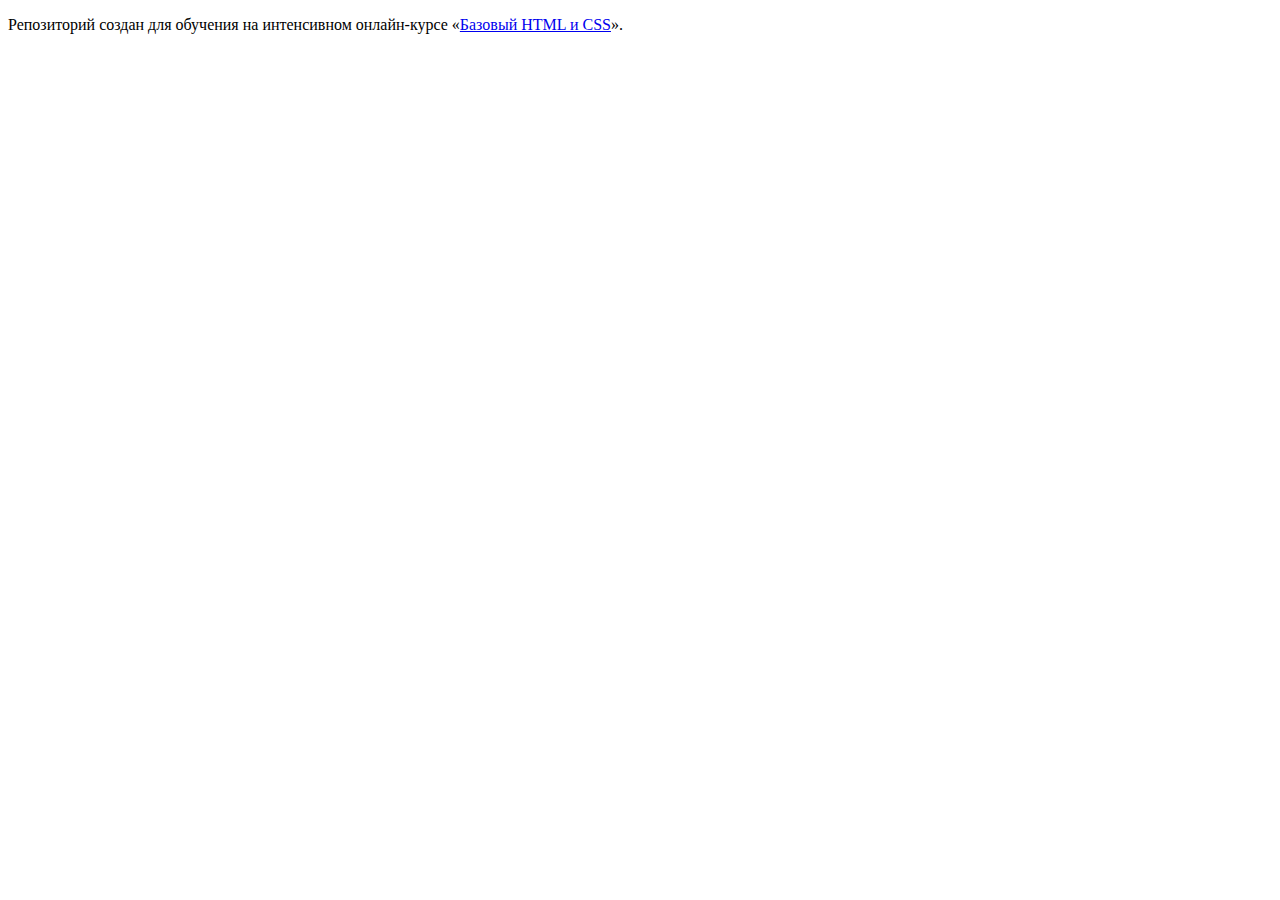
==== index.html @ bd8f2088 ":hatching_chick:" ====
<!DOCTYPE html>
<html lang="ru">
  <head>
    <meta charset="utf-8">
    <title>HTML Academy: Седона</title>
  </head>
  <body>

    <p>Репозиторий создан для обучения на интенсивном онлайн‑курсе «<a href="https://htmlacademy.ru/intensive">Базовый HTML и CSS</a>».</p>

  </body>
</html>
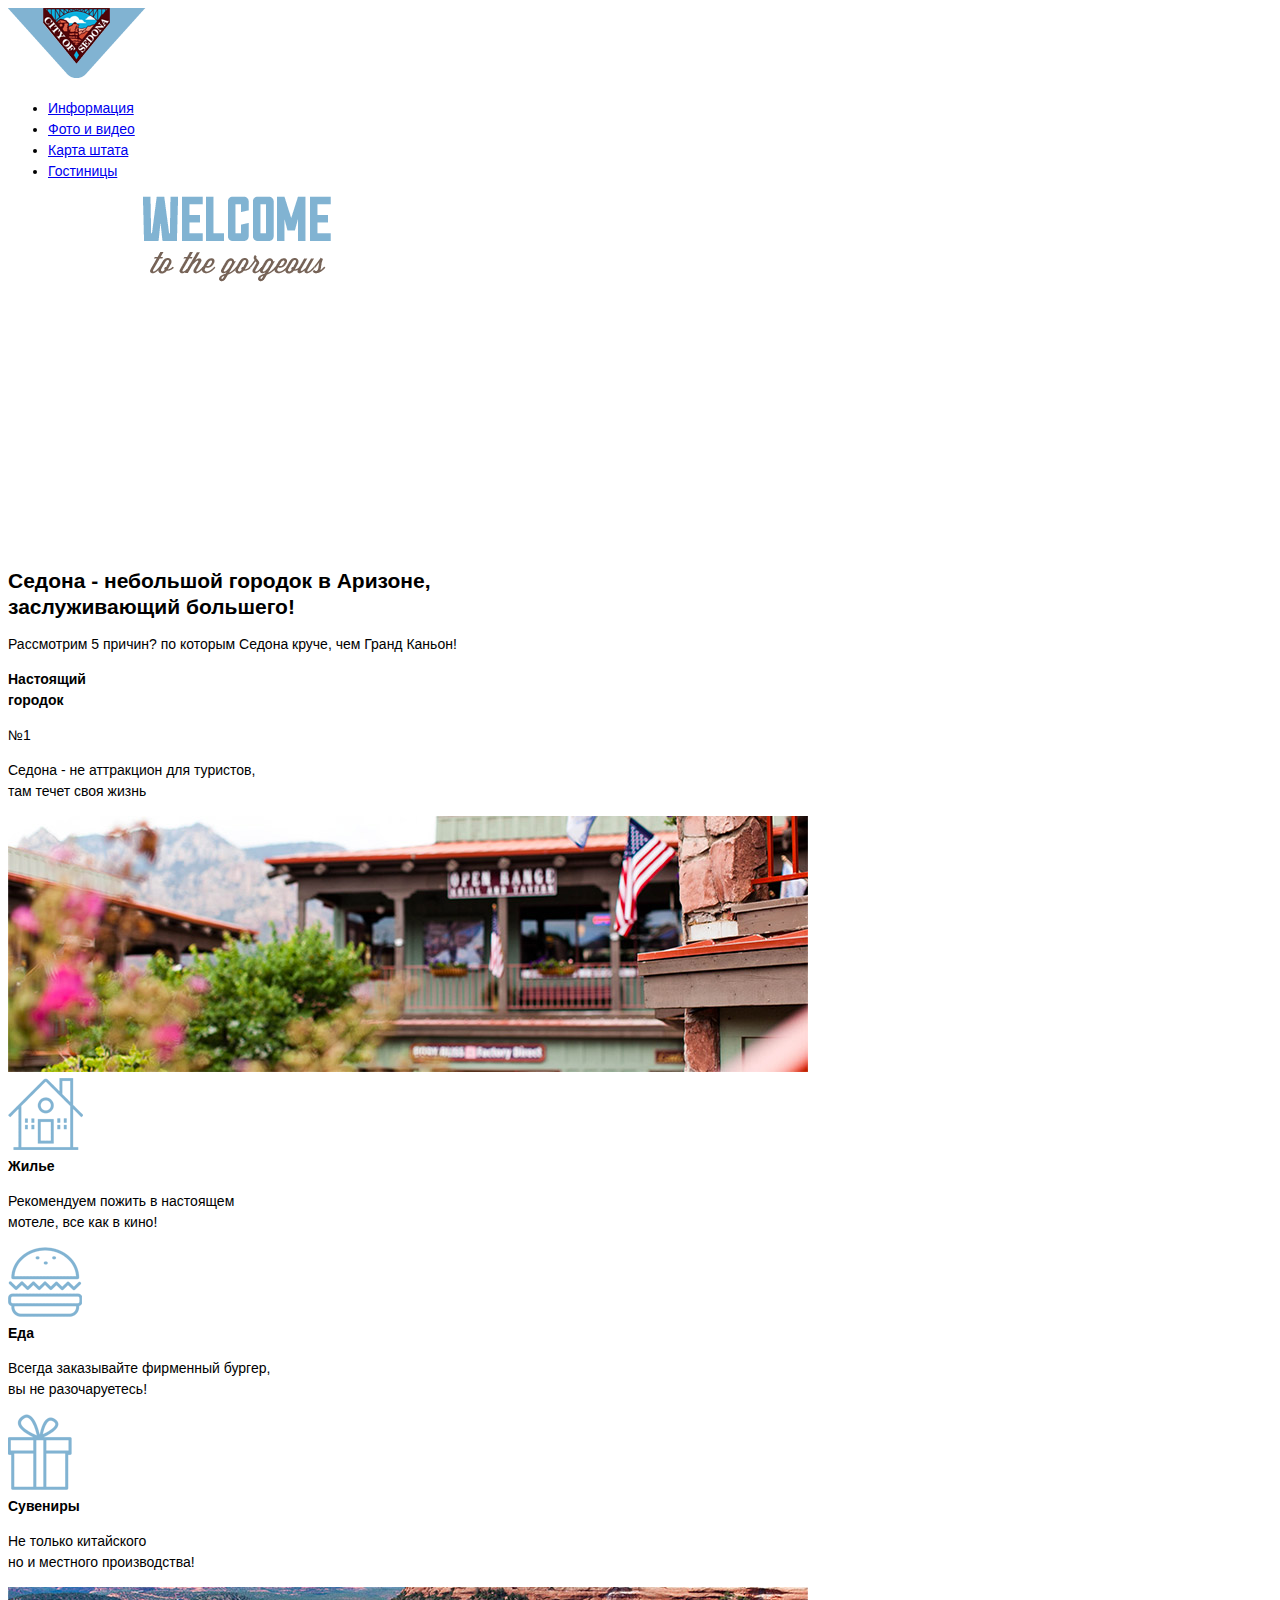
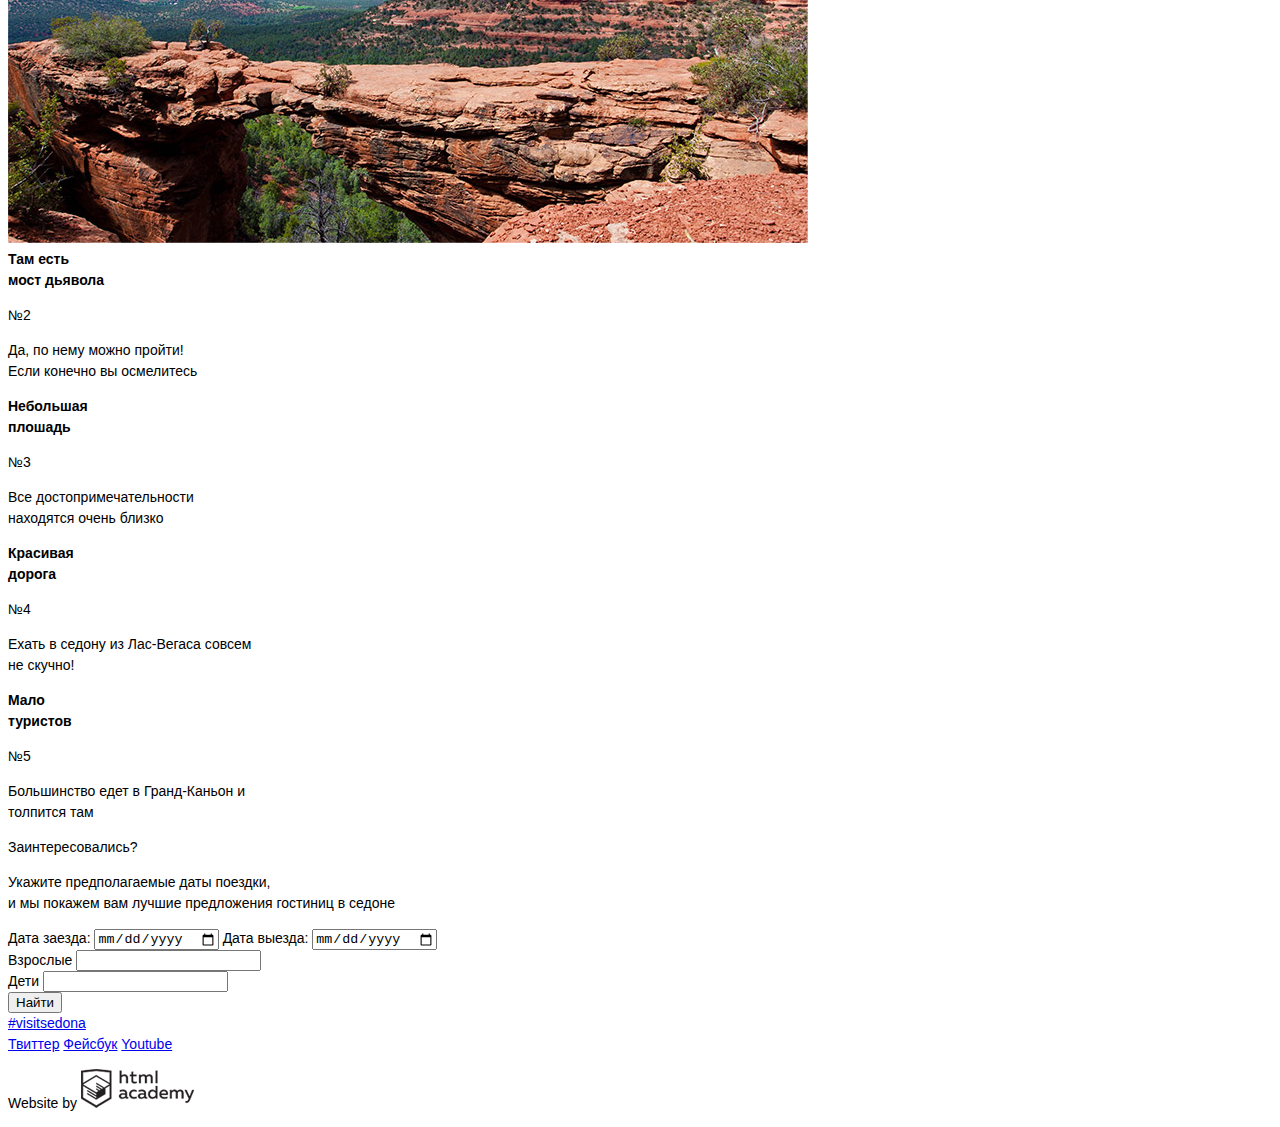
==== commit 5817ff7b: "Сделала разметку Седоны" ====
--- a/index.html
+++ b/index.html
@@ -3,10 +3,147 @@
   <head>
     <meta charset="utf-8">
     <title>HTML Academy: Седона</title>
+    <link href="css/style.css" rel="stylesheet">
   </head>
   <body>
-
-    <p>Репозиторий создан для обучения на интенсивном онлайн‑курсе «<a href="https://htmlacademy.ru/intensive">Базовый HTML и CSS</a>».</p>
-
+    <div class="container">
+      <header class="main-header clearfix">
+        <a href="" class="navigation-logo"><img src="img/img-logo.png" width="138" height="70" alt="Sedona logo"></a>
+        <nav class="main-navigation">
+          <ul>
+            <li>
+              <a href="#">Информация</a>
+            </li>
+            <li>
+              <a href="#">Фото и видео</a>
+            </li>
+            <li>
+              <a href="#">Карта штата</a>
+            </li>
+            <li>
+              <a href="#">Гостиницы</a>
+            </li>
+          </ul>
+        </nav>
+      </header>
+      <main>
+        <div class="welcome-block">
+          <img src="img/img-welcomeheading.png" alt="Sedona Image" width="458" height="352" class="index-image">
+        </div>
+        <div class="index-about">
+          <h1>Седона - небольшой городок в Аризоне,<br>
+          заслуживающий большего!</h1>
+          <p>Рассмотрим 5 причин? по которым Седона круче, чем Гранд Каньон!</p>
+        </div>
+        <section class="reason-first clearfix">
+          <div class="reason-item">
+            <b class="reason-name">Настоящий<br>
+            городок</b>
+            <p>№1</p>
+            <p>Седона - не аттракцион для туристов,<br>
+            там течет своя жизнь</p>
+          </div>
+          <img src="img/img-index-content1.jpg" alt="Sedona Image" width="800" height="256" class="index-image">
+        </section>
+        <section class="features clearfix">
+          <div class="features-item">
+            <img src="img/icon-index-1.png" width="75" height="72" alt="Features Icon" class="promo-icon"><br>
+            <b class="features-name">Жилье</b>
+            <p>Рекомендуем пожить в настоящем<br>
+            мотеле, все как в кино!</p>
+          </div>
+           <div class="features-item">
+            <img src="img/icon-index-2.png" width="74" height="70" alt="Features Icon" class="promo-icon"><br>
+            <b class="features-name">Еда</b>
+            <p>Всегда заказывайте фирменный бургер,<br>
+            вы не разочаруетесь!</p>
+          </div>
+          <div class="features-item">
+            <img src="img/icon-index-3.png" width="64" height="76" alt="Features Icon" class="promo-icon"><br>
+            <b class="features-name">Сувениры</b>
+            <p>Не только китайского<br>
+            но и местного производства!</p>
+          </div>
+        </section>
+        <section class="reason-second">
+          <img src="img/img-index-content2.jpg" alt="Sedona Image" width="800" height="256" class="index-image">
+          <div class="reasons-item">
+            <b class="reason-name">Там есть<br>
+            мост дьявола</b>
+            <p>№2</p>
+            <p>Да, по нему можно пройти!<br>
+            Если конечно вы осмелитесь</p>
+          </div>
+        </section>
+        <section class="reasons clearfix">
+          <div class="reasons-item">
+            <b class="reasons-name">Небольшая<br>
+            плошадь</b>
+            <p>№3</p>
+            <p>Все достопримечательности<br>
+            находятся очень близко</p>
+          </div>
+          <div class="reasons-item">
+            <b class="reasons-name">Красивая<br>
+            дорога</b>
+            <p>№4</p>
+            <p>Ехать в седону из Лас-Вегаса совсем<br>
+            не скучно!</p>
+          </div>
+          <div class="reasons-item">
+            <b class="reasons-name">Мало<br>
+            туристов</b>
+            <p>№5</p>
+            <p>Большинство едет в Гранд-Каньон и<br>
+            толпится там</p>
+          </div>
+        </section>
+        <div class="index-search">
+          <div class="search-heading">Заинтересовались?</div>
+          <p>Укажите предполагаемые даты поездки,<br>
+          и мы покажем вам лучшие предложения гостиниц в седоне</p>
+          <div class="search-block">
+            <div class="search-block-heading"></div>
+            <form>
+              <label> Дата заезда:
+                <input type="date" name="checkin-date" >
+              </label>
+              <label> Дата выезда:
+                <input type="date" name="checkout-date" >
+              </label>
+              <div class="half-width">
+                <label >Взрослые
+                  <input type="number" name="adults">
+                </label>
+              </div>
+              <div class="half-width">
+                <label>Дети
+                  <input type="number" name="kids">
+                </label>
+              </div>
+              <div class="buttons">
+                <input type="submit" value="Найти">
+              </div>
+            </form>
+          </div>
+        </div>
+        <div class="index-map">
+        </div>
+      </main>
+      <footer class="main-footer">
+        <section class="footer-visit">
+          <a href="#" class="footer-links">#visitsedona</a>
+        </section>
+        <section class="footer-isocial">
+          <a href="#" class="social-btn social-btn-tw">Твиттер</a>
+          <a href="#" class="social-btn social-btn-fb">Фейсбук</a>
+          <a href="#" class="social-btn social-btn-yt">Youtube</a>
+        </section>
+        <section class="footer-copyright">
+          <p>Website by <img class="footer-logo" src="img/img-footer-logo.png" width="113" height="39" alt="HTML Academy Logo"> </p>
+        </section>
+      </footer>
+    </div>
   </body>
 </html>
+
--- a/css/style.css
+++ b/css/style.css
@@ -0,0 +1,11 @@
+body {
+  font-size: 14px;
+  font-family: "PT Sans", Arial, Helvetica, sans-serif;
+  line-height: 21px;
+}
+
+h1 {
+  font-size: 21px;
+  font-weight: bold;
+  line-height: 26px;
+}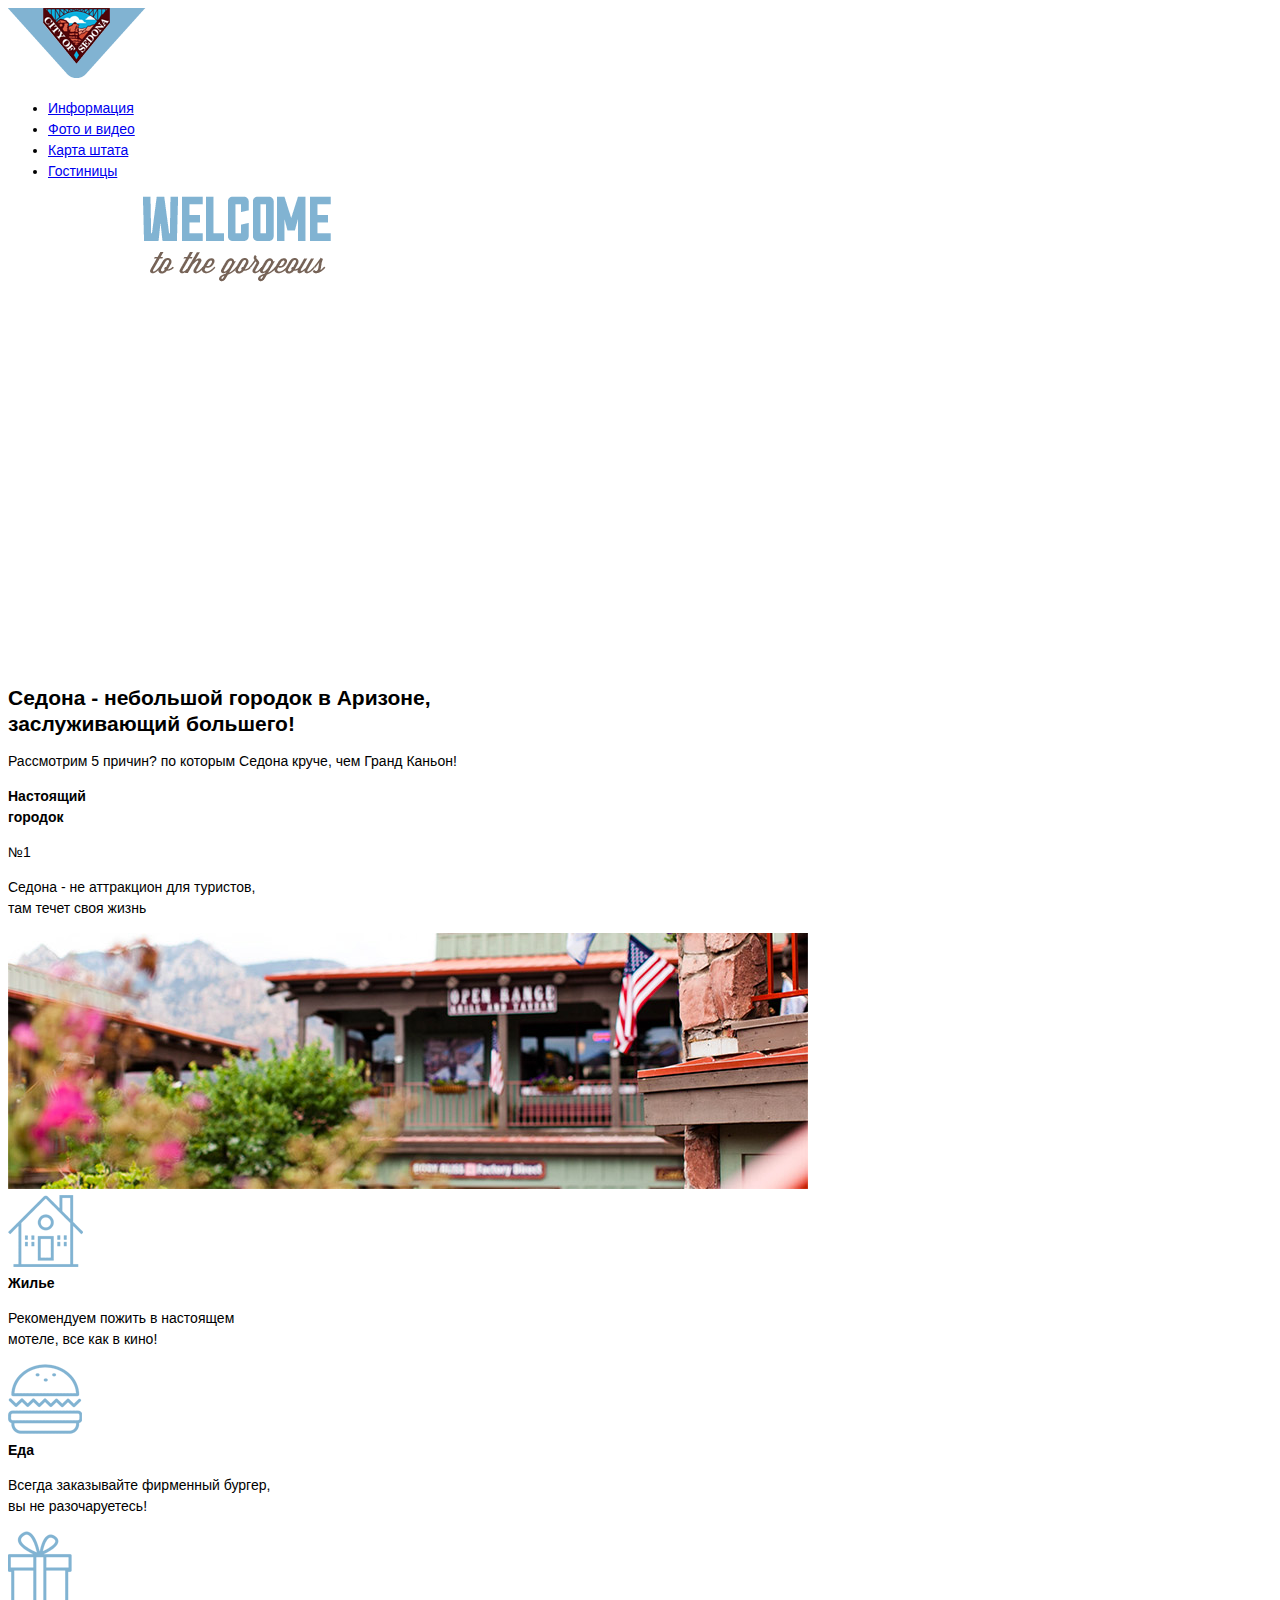
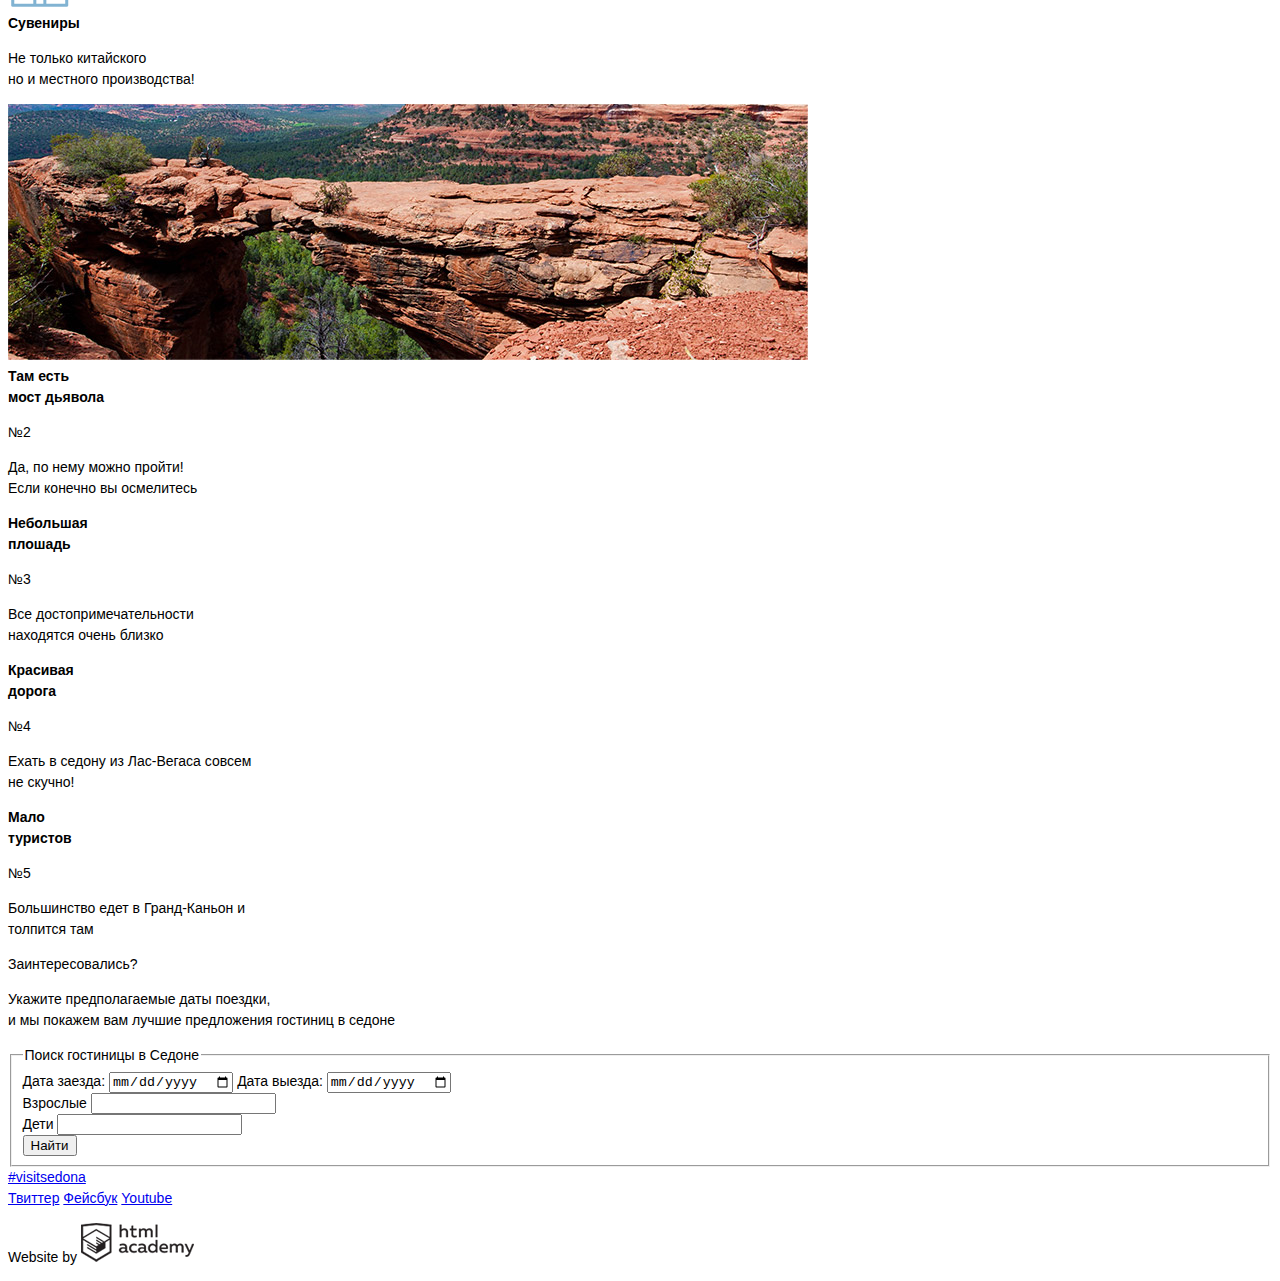
==== commit e9563c7f: "Поправила форму на главной странице" ====
--- a/index.html
+++ b/index.html
@@ -29,6 +29,7 @@
       <main>
         <div class="welcome-block">
           <img src="img/img-welcomeheading.png" alt="Sedona Image" width="458" height="352" class="index-image">
+          <img src="img/bg-welcomeblock-top.svg" alt="Sedona Image Top" class="index-image-top">
         </div>
         <div class="index-about">
           <h1>Седона - небольшой городок в Аризоне,<br>
@@ -103,27 +104,29 @@
           <p>Укажите предполагаемые даты поездки,<br>
           и мы покажем вам лучшие предложения гостиниц в седоне</p>
           <div class="search-block">
-            <div class="search-block-heading"></div>
             <form>
-              <label> Дата заезда:
-                <input type="date" name="checkin-date" >
-              </label>
-              <label> Дата выезда:
-                <input type="date" name="checkout-date" >
-              </label>
-              <div class="half-width">
-                <label >Взрослые
-                  <input type="number" name="adults">
+              <fieldset>
+                <legend>Поиск гостиницы в Седоне</legend>
+                <label> Дата заезда:
+                  <input type="date" name="checkin-date" >
                 </label>
-              </div>
-              <div class="half-width">
-                <label>Дети
-                  <input type="number" name="kids">
+                <label> Дата выезда:
+                  <input type="date" name="checkout-date" >
                 </label>
-              </div>
-              <div class="buttons">
-                <input type="submit" value="Найти">
-              </div>
+                <div class="half-width">
+                  <label >Взрослые
+                    <input type="number" name="adults">
+                  </label>
+                </div>
+                <div class="half-width">
+                  <label>Дети
+                    <input type="number" name="kids">
+                  </label>
+                </div>
+                <div class="buttons">
+                  <input type="submit" value="Найти">
+                </div>
+              </fieldset>
             </form>
           </div>
         </div>
--- a/css/style.css
+++ b/css/style.css
@@ -8,4 +8,5 @@
   font-size: 21px;
   font-weight: bold;
   line-height: 26px;
-}+}
+
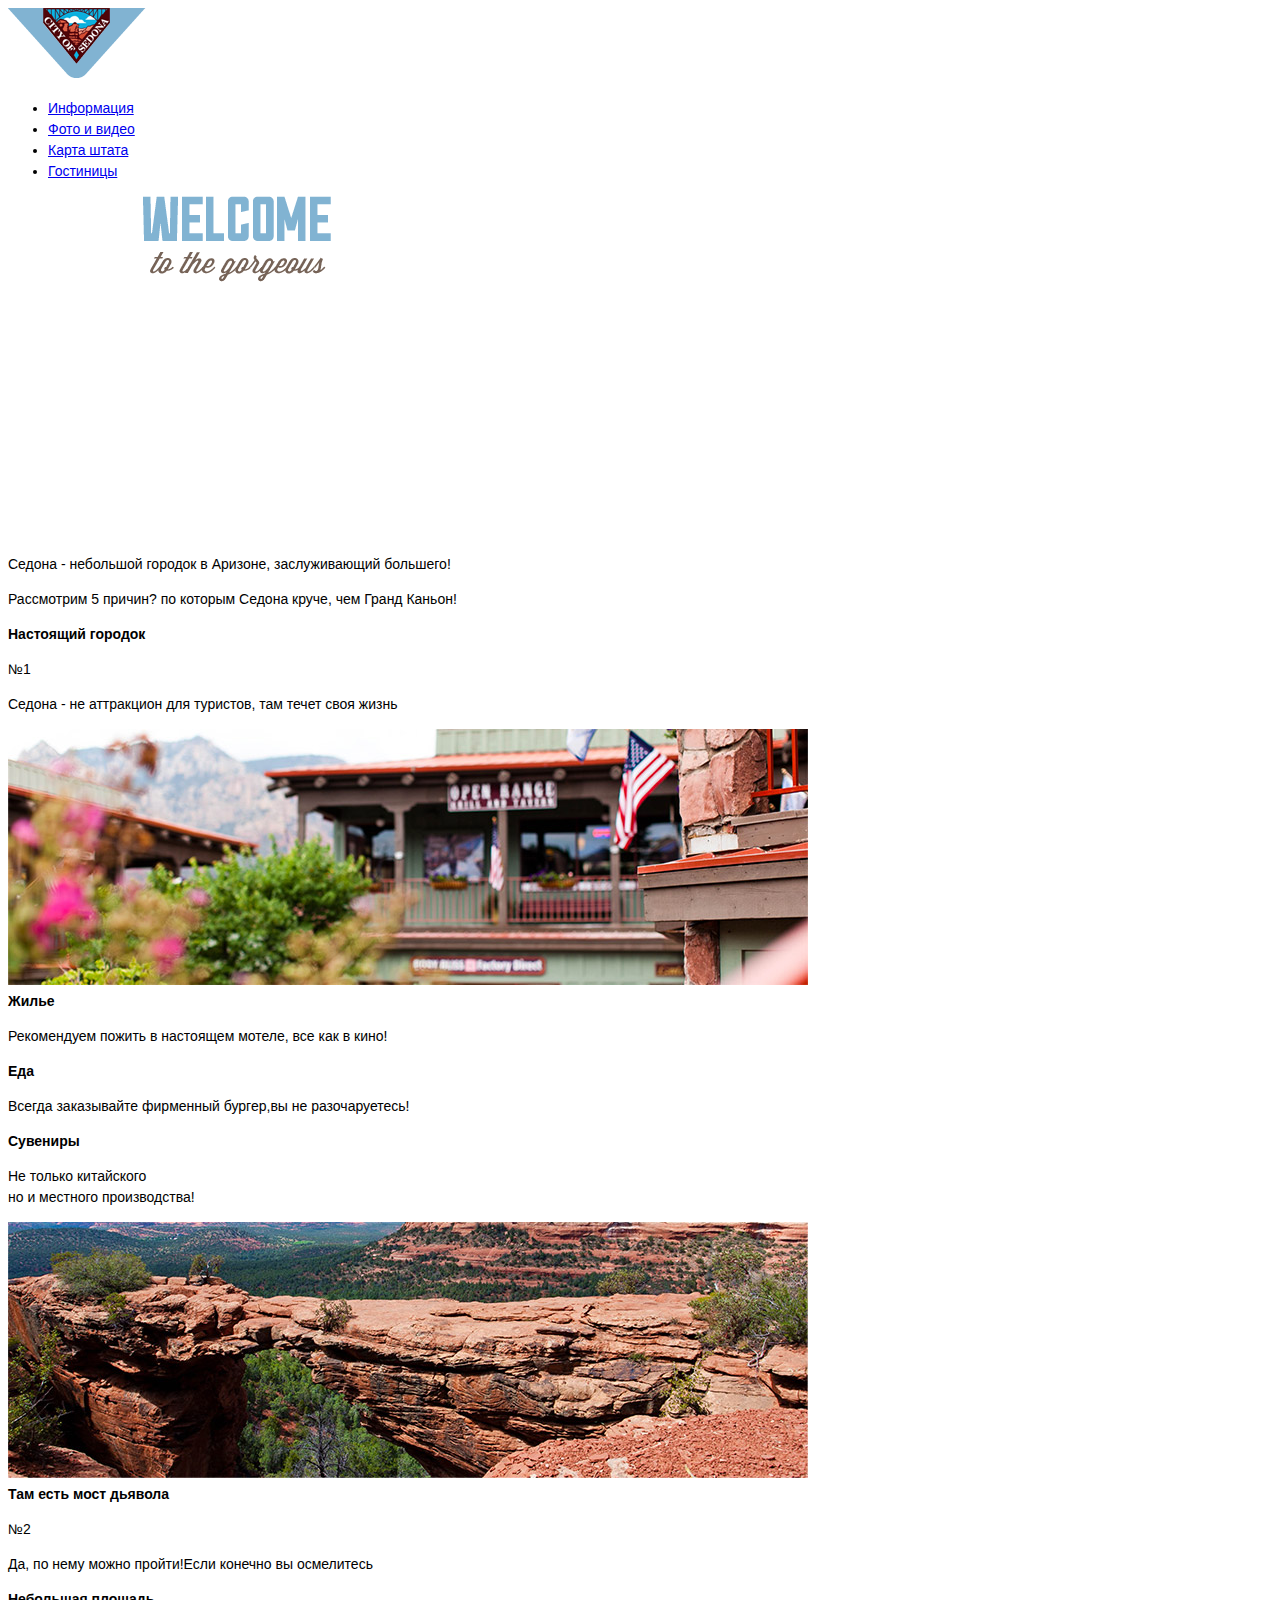
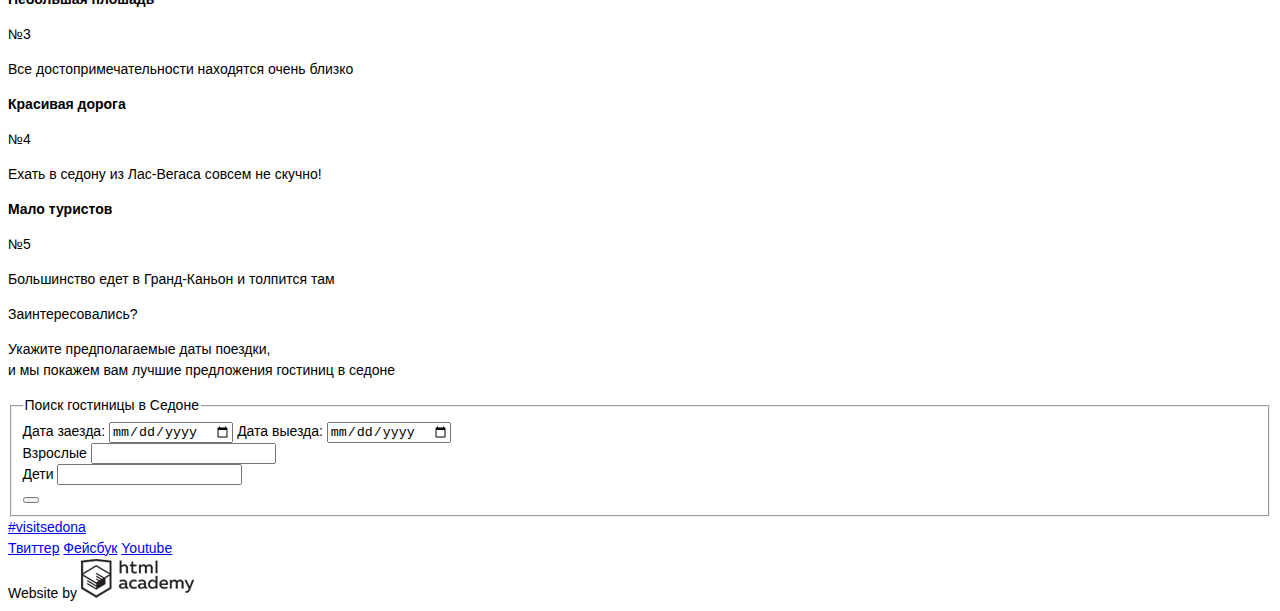
==== commit c8c9d216: "Поправила с учетом комментариев" ====
--- a/index.html
+++ b/index.html
@@ -29,74 +29,58 @@
       <main>
         <div class="welcome-block">
           <img src="img/img-welcomeheading.png" alt="Sedona Image" width="458" height="352" class="index-image">
-          <img src="img/bg-welcomeblock-top.svg" alt="Sedona Image Top" class="index-image-top">
         </div>
         <div class="index-about">
-          <h1>Седона - небольшой городок в Аризоне,<br>
-          заслуживающий большего!</h1>
+          <div class="index-heading">Седона - небольшой городок в Аризоне, заслуживающий большего!</div>
           <p>Рассмотрим 5 причин? по которым Седона круче, чем Гранд Каньон!</p>
         </div>
-        <section class="reason-first clearfix">
+        <section class="reason-block clearfix">
           <div class="reason-item">
-            <b class="reason-name">Настоящий<br>
-            городок</b>
+            <b class="reason-name">Настоящий городок</b>
             <p>№1</p>
-            <p>Седона - не аттракцион для туристов,<br>
+            <p>Седона - не аттракцион для туристов,
             там течет своя жизнь</p>
           </div>
           <img src="img/img-index-content1.jpg" alt="Sedona Image" width="800" height="256" class="index-image">
         </section>
         <section class="features clearfix">
           <div class="features-item">
-            <img src="img/icon-index-1.png" width="75" height="72" alt="Features Icon" class="promo-icon"><br>
             <b class="features-name">Жилье</b>
-            <p>Рекомендуем пожить в настоящем<br>
-            мотеле, все как в кино!</p>
+            <p>Рекомендуем пожить в настоящем мотеле, все как в кино!</p>
           </div>
            <div class="features-item">
-            <img src="img/icon-index-2.png" width="74" height="70" alt="Features Icon" class="promo-icon"><br>
             <b class="features-name">Еда</b>
-            <p>Всегда заказывайте фирменный бургер,<br>
-            вы не разочаруетесь!</p>
+            <p>Всегда заказывайте фирменный бургер,вы не разочаруетесь!</p>
           </div>
           <div class="features-item">
-            <img src="img/icon-index-3.png" width="64" height="76" alt="Features Icon" class="promo-icon"><br>
             <b class="features-name">Сувениры</b>
             <p>Не только китайского<br>
             но и местного производства!</p>
           </div>
         </section>
-        <section class="reason-second">
+        <section class="reason-block clearfix">
           <img src="img/img-index-content2.jpg" alt="Sedona Image" width="800" height="256" class="index-image">
           <div class="reasons-item">
-            <b class="reason-name">Там есть<br>
-            мост дьявола</b>
+            <b class="reason-name">Там есть мост дьявола</b>
             <p>№2</p>
-            <p>Да, по нему можно пройти!<br>
-            Если конечно вы осмелитесь</p>
+            <p>Да, по нему можно пройти!Если конечно вы осмелитесь</p>
           </div>
         </section>
         <section class="reasons clearfix">
           <div class="reasons-item">
-            <b class="reasons-name">Небольшая<br>
-            плошадь</b>
+            <b class="reasons-name">Небольшая плошадь</b>
             <p>№3</p>
-            <p>Все достопримечательности<br>
-            находятся очень близко</p>
+            <p>Все достопримечательности находятся очень близко</p>
           </div>
           <div class="reasons-item">
-            <b class="reasons-name">Красивая<br>
-            дорога</b>
+            <b class="reasons-name">Красивая дорога</b>
             <p>№4</p>
-            <p>Ехать в седону из Лас-Вегаса совсем<br>
-            не скучно!</p>
+            <p>Ехать в седону из Лас-Вегаса совсем не скучно!</p>
           </div>
           <div class="reasons-item">
-            <b class="reasons-name">Мало<br>
-            туристов</b>
+            <b class="reasons-name">Мало туристов</b>
             <p>№5</p>
-            <p>Большинство едет в Гранд-Каньон и<br>
-            толпится там</p>
+            <p>Большинство едет в Гранд-Каньон и толпится там</p>
           </div>
         </section>
         <div class="index-search">
@@ -124,7 +108,7 @@
                   </label>
                 </div>
                 <div class="buttons">
-                  <input type="submit" value="Найти">
+                  <button type="submit" value="Найти">
                 </div>
               </fieldset>
             </form>
@@ -143,7 +127,7 @@
           <a href="#" class="social-btn social-btn-yt">Youtube</a>
         </section>
         <section class="footer-copyright">
-          <p>Website by <img class="footer-logo" src="img/img-footer-logo.png" width="113" height="39" alt="HTML Academy Logo"> </p>
+          Website by  <a><img class="footer-logo" src="img/img-footer-logo.png" width="113" height="39" alt="HTML Academy Logo"></a>
         </section>
       </footer>
     </div>
--- a/css/style.css
+++ b/css/style.css
@@ -4,7 +4,7 @@
   line-height: 21px;
 }
 
-h1 {
+h2 {
   font-size: 21px;
   font-weight: bold;
   line-height: 26px;
